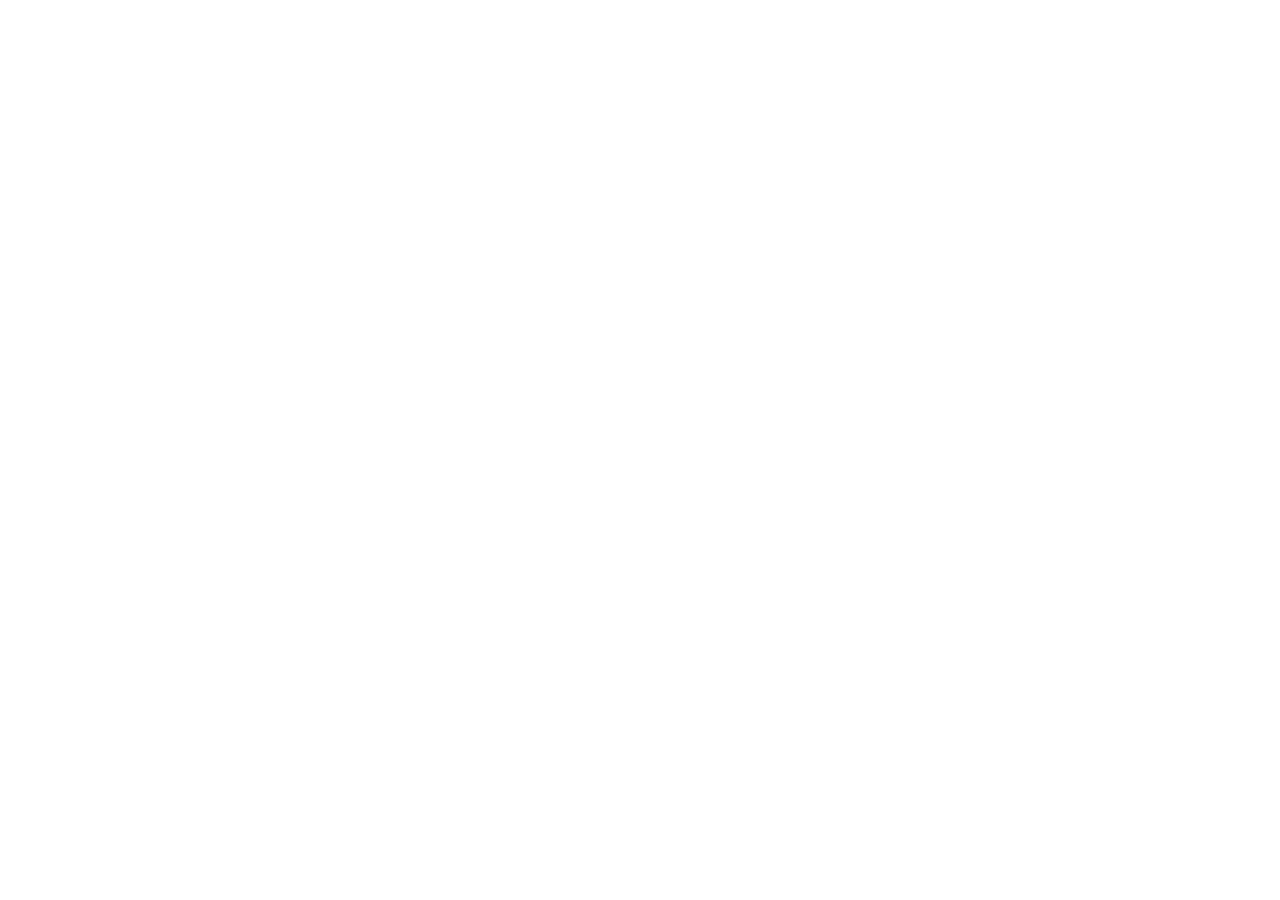
==== src/main/resources/static/index.html @ 3d904bde "базовый гуи" ====
<!DOCTYPE html>
<html lang="ru">
<head>
    <meta charset="UTF-8">
    <meta name="viewport" content="width=device-width, initial-scale=1.0">
    <title>Football Manager</title>
    <link rel="stylesheet" href="/css/style.css">
</head>
<body>
    <div id="app">
        <header id="header"></header>
        <div id="layout">
            <nav id="sidebar"></nav>
            <main id="content">
                <div class="loading"></div>
            </main>
        </div>
    </div>

    <script src="/js/api.js"></script>
    <script src="/js/state.js"></script>
    <script src="/js/components/header.js"></script>
    <script src="/js/components/sidebar.js"></script>
    <script src="/js/pages/home.js"></script>
    <script src="/js/pages/placeholder.js"></script>
    <script src="/js/app.js"></script>
</body>
</html>
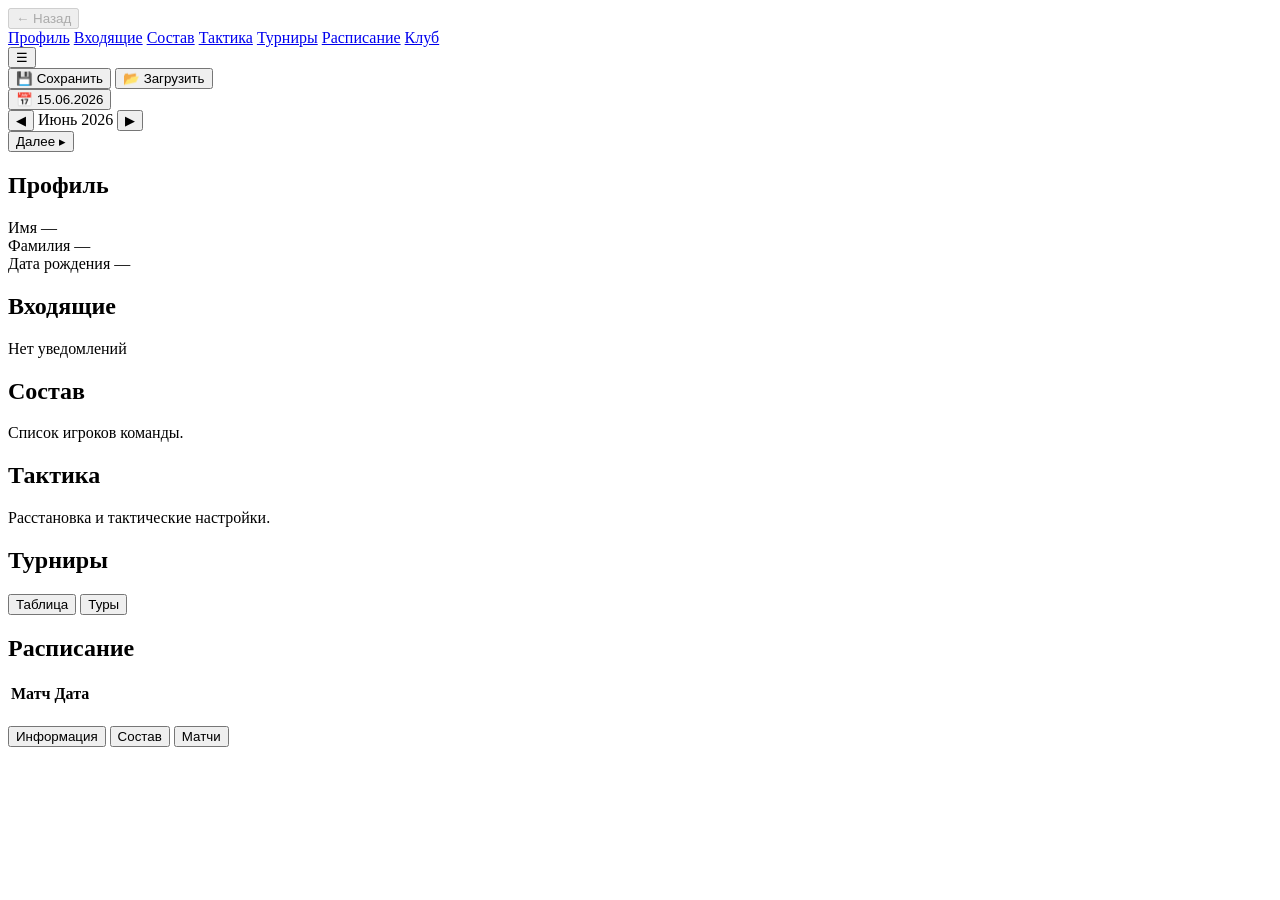
==== commit 761fa0a1: "рефакторинг фронта" ====
--- a/src/main/resources/static/index.html
+++ b/src/main/resources/static/index.html
@@ -1,28 +1,167 @@
 <!DOCTYPE html>
 <html lang="ru">
 <head>
-    <meta charset="UTF-8">
-    <meta name="viewport" content="width=device-width, initial-scale=1.0">
-    <title>Football Manager</title>
-    <link rel="stylesheet" href="/css/style.css">
+  <meta charset="UTF-8" />
+  <meta name="viewport" content="width=device-width, initial-scale=1.0" />
+  <title>Football Manager</title>
+  <link rel="stylesheet" href="/css/style.css" />
 </head>
 <body>
-    <div id="app">
-        <header id="header"></header>
-        <div id="layout">
-            <nav id="sidebar"></nav>
-            <main id="content">
-                <div class="loading"></div>
-            </main>
+<div class="layout">
+
+  <div class="sidebar">
+    <div class="sidebar-header">
+      <button id="backBtn" class="back-btn" disabled>← Назад</button>
+    </div>
+    <nav class="sidebar-nav">
+      <a href="#profile" class="nav-item" data-tab="profile">Профиль</a>
+      <a href="#inbox" class="nav-item" data-tab="inbox">Входящие</a>
+      <a href="#squad" class="nav-item" data-tab="squad">Состав</a>
+      <a href="#tactics" class="nav-item" data-tab="tactics">Тактика</a>
+      <a href="#tournaments" class="nav-item" data-tab="tournaments">Турниры</a>
+      <a href="#schedule" class="nav-item" data-tab="schedule">Расписание</a>
+      <a href="#club" class="nav-item" data-tab="club">Клуб</a>
+    </nav>
+  </div>
+
+  <div class="right-panel">
+    <div class="topbar">
+      <div class="topbar-title" id="pageTitle"></div>
+      <div class="topbar-right">
+          <div class="js-menu">
+          <button class="topbar-btn">☰</button>
+          <div class="dropdown-menu" id="menuBody">
+            <button class="dropdown-item">💾 Сохранить</button>
+            <button class="dropdown-item">📂 Загрузить</button>
+          </div>
         </div>
+        <button class="topbar-date js-calendar">
+          <span>📅</span>
+          <span id="currentDate">15.06.2026</span>
+        </button>
+        <div class="calendar-wrapper">
+          <div class="calendar-popup" id="calendarBody">
+            <div class="calendar-header">
+              <button>◀</button>
+              <span id="currentMonth">Июнь 2026</span>
+              <button>▶</button>
+            </div>
+            <div class="calendar-grid" id="calendarDays"></div>
+          </div>
+        </div>
+        <button class="topbar-btn primary">Далее ▸</button>
+      </div>
     </div>
 
-    <script src="/js/api.js"></script>
-    <script src="/js/state.js"></script>
-    <script src="/js/components/header.js"></script>
-    <script src="/js/components/sidebar.js"></script>
-    <script src="/js/pages/home.js"></script>
-    <script src="/js/pages/placeholder.js"></script>
-    <script src="/js/app.js"></script>
+    <div class="content-area">
+      <section id="page-profile" class="page-content">
+        <h1 class="page-title">Профиль</h1>
+        <div class="profile-card" id="profileCard">
+          <div class="profile-field">
+            <span class="profile-label">Имя</span>
+            <span class="profile-value" id="profileFirstName">—</span>
+          </div>
+          <div class="profile-field">
+            <span class="profile-label">Фамилия</span>
+            <span class="profile-value" id="profileLastName">—</span>
+          </div>
+          <div class="profile-field">
+            <span class="profile-label">Дата рождения</span>
+            <span class="profile-value" id="profileBirthDate">—</span>
+          </div>
+        </div>
+      </section>
+      <section id="page-inbox" class="page-content">
+        <h1 class="page-title">Входящие</h1>
+        <div class="inbox-layout">
+          <div class="inbox-list" id="inboxList"></div>
+          <div class="inbox-content" id="inboxContent">
+            <p class="inbox-empty">Нет уведомлений</p>
+          </div>
+        </div>
+      </section>
+      <section id="page-squad" class="page-content">
+        <h1 class="page-title">Состав</h1>
+        <p>Список игроков команды.</p>
+      </section>
+      <section id="page-tactics" class="page-content">
+        <h1 class="page-title">Тактика</h1>
+        <p>Расстановка и тактические настройки.</p>
+      </section>
+      <section id="page-tournaments" class="page-content">
+        <h1 class="page-title">Турниры</h1>
+        <div id="tournamentSections"></div>
+      </section>
+      <section id="page-tournament" class="page-content">
+        <div class="tab-bar">
+          <button class="tab active" data-tab="table">Таблица</button>
+          <button class="tab" data-tab="rounds">Туры</button>
+        </div>
+        <div id="tournamentTableFull"></div>
+        <div id="tournamentRounds" style="display:none">
+          <div class="round-nav">
+            <button class="round-nav-btn" id="prevRoundBtn">←</button>
+            <input type="number" class="round-nav-input" id="roundNumberInput" value="1" min="1">
+            <span id="roundTotal" class="round-nav-total">из 0</span>
+            <button class="round-nav-btn" id="nextRoundBtn">→</button>
+          </div>
+          <div id="roundMatchesContainer"></div>
+        </div>
+      </section>
+      <section id="page-schedule" class="page-content">
+        <h1 class="page-title">Расписание</h1>
+        <table class="schedule-table">
+          <thead>
+            <tr>
+              <th>Матч</th>
+              <th>Дата</th>
+            </tr>
+          </thead>
+          <tbody id="scheduleBody"></tbody>
+        </table>
+      </section>
+      <section id="page-club" class="page-content">
+        <div class="club-header">
+          <div class="club-header-left">
+            <h1 class="club-name" id="clubName"></h1>
+            <span class="club-country" id="clubCountry"></span>
+          </div>
+          <div class="club-header-right">
+            <div class="club-geo">
+              <span id="clubCity"></span>
+            </div>
+          </div>
+        </div>
+
+        <div class="tab-bar">
+          <button class="tab active" data-tab="info">Информация</button>
+          <button class="tab" data-tab="squad">Состав</button>
+          <button class="tab" data-tab="matches">Матчи</button>
+        </div>
+
+        <div id="clubTabInfo" class="club-tab-content"></div>
+        <div id="clubTabSquad" class="club-tab-content" style="display:none;">
+          <div id="clubSquadList"></div>
+        </div>
+        <div id="clubTabMatches" class="club-tab-content" style="display:none;">
+          <table class="schedule-table">
+            <thead>
+              <tr>
+                <th>Матч</th>
+                <th>Дата</th>
+              </tr>
+            </thead>
+            <tbody id="clubScheduleBody"></tbody>
+          </table>
+        </div>
+      </section>
+      <section id="page-player" class="page-content"></section>
+      <section id="page-team" class="page-content"></section>
+      <section id="page-tournament-detail" class="page-content"></section>
+    </div>
+  </div>
+
+</div>
+<script type="module" src="/js/app.js"></script>
 </body>
 </html>
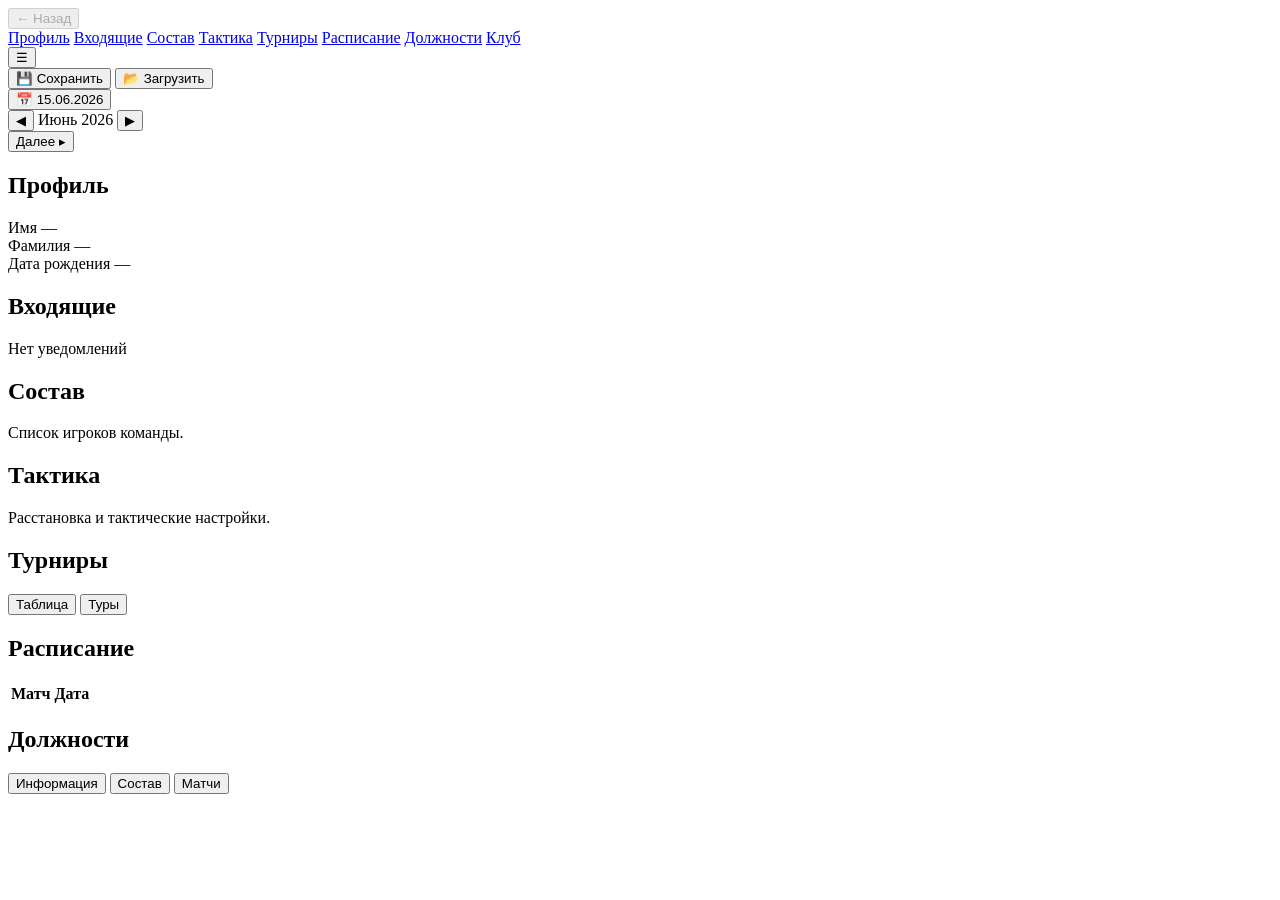
==== commit 5ce5d35a: "staff: ui" ====
--- a/src/main/resources/static/index.html
+++ b/src/main/resources/static/index.html
@@ -20,6 +20,7 @@
       <a href="#tactics" class="nav-item" data-tab="tactics">Тактика</a>
       <a href="#tournaments" class="nav-item" data-tab="tournaments">Турниры</a>
       <a href="#schedule" class="nav-item" data-tab="schedule">Расписание</a>
+      <a href="#staff" class="nav-item" data-tab="staff">Должности</a>
       <a href="#club" class="nav-item" data-tab="club">Клуб</a>
     </nav>
   </div>
@@ -120,6 +121,10 @@
           <tbody id="scheduleBody"></tbody>
         </table>
       </section>
+      <section id="page-staff" class="page-content">
+        <h1 class="page-title">Должности</h1>
+        <div class="staff-grid" id="staffGrid"></div>
+      </section>
       <section id="page-club" class="page-content">
         <div class="club-header">
           <div class="club-header-left">
@@ -139,7 +144,9 @@
           <button class="tab" data-tab="matches">Матчи</button>
         </div>
 
-        <div id="clubTabInfo" class="club-tab-content"></div>
+        <div id="clubTabInfo" class="club-tab-content">
+          <div id="clubRecentMatches" class="club-recent-matches"></div>
+        </div>
         <div id="clubTabSquad" class="club-tab-content" style="display:none;">
           <div id="clubSquadList"></div>
         </div>
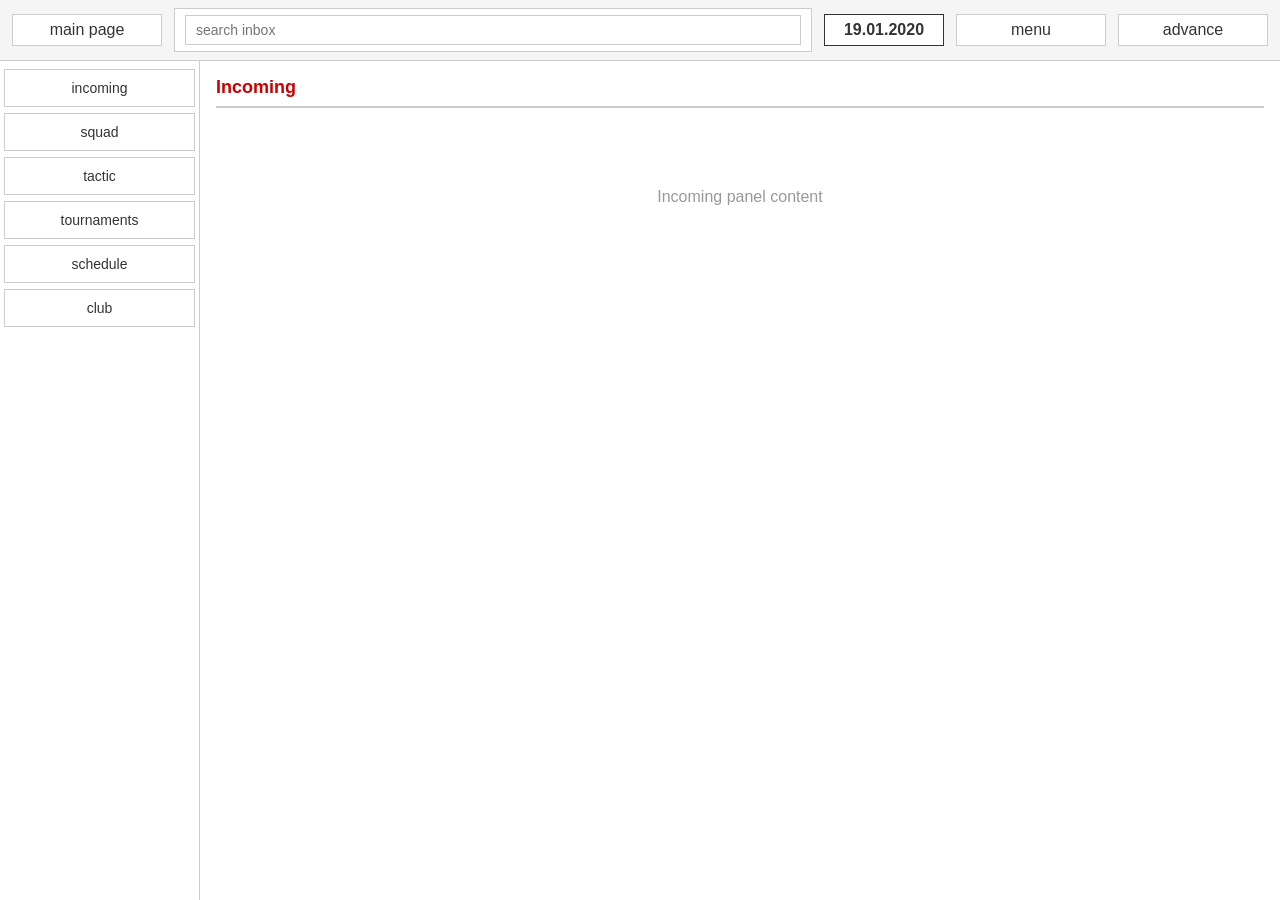
==== commit 2df6d2a3: "init screen" ====
--- a/src/main/resources/static/index.html
+++ b/src/main/resources/static/index.html
@@ -1,174 +1,45 @@
 <!DOCTYPE html>
-<html lang="ru">
+<html lang="en">
 <head>
-  <meta charset="UTF-8" />
-  <meta name="viewport" content="width=device-width, initial-scale=1.0" />
-  <title>Football Manager</title>
-  <link rel="stylesheet" href="/css/style.css" />
+    <meta charset="UTF-8">
+    <meta name="viewport" content="width=device-width, initial-scale=1.0">
+    <title>Football Manager</title>
+    <link rel="stylesheet" href="css/style.css">
 </head>
 <body>
-<div class="layout">
+    <div id="app">
+        <header class="top-bar">
+            <div class="top-section-1">main page</div>
+            <div class="top-section-2">
+                <input type="text" class="search-input" placeholder="search inbox">
+            </div>
+            <div class="date-display">19.01.2020</div>
+            <div class="top-section-4">menu</div>
+            <div class="top-section-5">advance</div>
+        </header>
 
-  <div class="sidebar">
-    <div class="sidebar-header">
-      <button id="backBtn" class="back-btn" disabled>← Назад</button>
-    </div>
-    <nav class="sidebar-nav">
-      <a href="#profile" class="nav-item" data-tab="profile">Профиль</a>
-      <a href="#inbox" class="nav-item" data-tab="inbox">Входящие</a>
-      <a href="#squad" class="nav-item" data-tab="squad">Состав</a>
-      <a href="#tactics" class="nav-item" data-tab="tactics">Тактика</a>
-      <a href="#tournaments" class="nav-item" data-tab="tournaments">Турниры</a>
-      <a href="#schedule" class="nav-item" data-tab="schedule">Расписание</a>
-      <a href="#staff" class="nav-item" data-tab="staff">Должности</a>
-      <a href="#club" class="nav-item" data-tab="club">Клуб</a>
-    </nav>
-  </div>
+        <main class="main-container">
+            <aside class="left-panel">
+                <div class="panel-item" data-page="incoming" data-panel="incoming">incoming</div>
+                <div class="panel-item" data-page="squad" data-panel="squad">squad</div>
+                <div class="panel-item" data-page="tactic" data-panel="tactic">tactic</div>
+                <div class="panel-item" data-page="tournaments" data-panel="tournaments">tournaments</div>
+                <div class="panel-item" data-page="schedule" data-panel="schedule">schedule</div>
+                <div class="panel-item" data-page="club" data-panel="club">club</div>
+            </aside>
 
-  <div class="right-panel">
-    <div class="topbar">
-      <div class="topbar-title" id="pageTitle"></div>
-      <div class="topbar-right">
-          <div class="js-menu">
-          <button class="topbar-btn">☰</button>
-          <div class="dropdown-menu" id="menuBody">
-            <button class="dropdown-item">💾 Сохранить</button>
-            <button class="dropdown-item">📂 Загрузить</button>
-          </div>
-        </div>
-        <button class="topbar-date js-calendar">
-          <span>📅</span>
-          <span id="currentDate">15.06.2026</span>
-        </button>
-        <div class="calendar-wrapper">
-          <div class="calendar-popup" id="calendarBody">
-            <div class="calendar-header">
-              <button>◀</button>
-              <span id="currentMonth">Июнь 2026</span>
-              <button>▶</button>
-            </div>
-            <div class="calendar-grid" id="calendarDays"></div>
-          </div>
-        </div>
-        <button class="topbar-btn primary">Далее ▸</button>
-      </div>
+            <section class="main-panel" id="main-panel">
+                <h1 class="panel-title" id="panel-title">incoming</h1>
+                <div class="panel-content" id="panel-content">
+                    <!-- Content will be loaded dynamically -->
+                </div>
+            </section>
+        </main>
     </div>
 
-    <div class="content-area">
-      <section id="page-profile" class="page-content">
-        <h1 class="page-title">Профиль</h1>
-        <div class="profile-card" id="profileCard">
-          <div class="profile-field">
-            <span class="profile-label">Имя</span>
-            <span class="profile-value" id="profileFirstName">—</span>
-          </div>
-          <div class="profile-field">
-            <span class="profile-label">Фамилия</span>
-            <span class="profile-value" id="profileLastName">—</span>
-          </div>
-          <div class="profile-field">
-            <span class="profile-label">Дата рождения</span>
-            <span class="profile-value" id="profileBirthDate">—</span>
-          </div>
-        </div>
-      </section>
-      <section id="page-inbox" class="page-content">
-        <h1 class="page-title">Входящие</h1>
-        <div class="inbox-layout">
-          <div class="inbox-list" id="inboxList"></div>
-          <div class="inbox-content" id="inboxContent">
-            <p class="inbox-empty">Нет уведомлений</p>
-          </div>
-        </div>
-      </section>
-      <section id="page-squad" class="page-content">
-        <h1 class="page-title">Состав</h1>
-        <p>Список игроков команды.</p>
-      </section>
-      <section id="page-tactics" class="page-content">
-        <h1 class="page-title">Тактика</h1>
-        <p>Расстановка и тактические настройки.</p>
-      </section>
-      <section id="page-tournaments" class="page-content">
-        <h1 class="page-title">Турниры</h1>
-        <div id="tournamentSections"></div>
-      </section>
-      <section id="page-tournament" class="page-content">
-        <div class="tab-bar">
-          <button class="tab active" data-tab="table">Таблица</button>
-          <button class="tab" data-tab="rounds">Туры</button>
-        </div>
-        <div id="tournamentTableFull"></div>
-        <div id="tournamentRounds" style="display:none">
-          <div class="round-nav">
-            <button class="round-nav-btn" id="prevRoundBtn">←</button>
-            <input type="number" class="round-nav-input" id="roundNumberInput" value="1" min="1">
-            <span id="roundTotal" class="round-nav-total">из 0</span>
-            <button class="round-nav-btn" id="nextRoundBtn">→</button>
-          </div>
-          <div id="roundMatchesContainer"></div>
-        </div>
-      </section>
-      <section id="page-schedule" class="page-content">
-        <h1 class="page-title">Расписание</h1>
-        <table class="schedule-table">
-          <thead>
-            <tr>
-              <th>Матч</th>
-              <th>Дата</th>
-            </tr>
-          </thead>
-          <tbody id="scheduleBody"></tbody>
-        </table>
-      </section>
-      <section id="page-staff" class="page-content">
-        <h1 class="page-title">Должности</h1>
-        <div class="staff-grid" id="staffGrid"></div>
-      </section>
-      <section id="page-club" class="page-content">
-        <div class="club-header">
-          <div class="club-header-left">
-            <h1 class="club-name" id="clubName"></h1>
-            <span class="club-country" id="clubCountry"></span>
-          </div>
-          <div class="club-header-right">
-            <div class="club-geo">
-              <span id="clubCity"></span>
-            </div>
-          </div>
-        </div>
-
-        <div class="tab-bar">
-          <button class="tab active" data-tab="info">Информация</button>
-          <button class="tab" data-tab="squad">Состав</button>
-          <button class="tab" data-tab="matches">Матчи</button>
-        </div>
-
-        <div id="clubTabInfo" class="club-tab-content">
-          <div id="clubRecentMatches" class="club-recent-matches"></div>
-        </div>
-        <div id="clubTabSquad" class="club-tab-content" style="display:none;">
-          <div id="clubSquadList"></div>
-        </div>
-        <div id="clubTabMatches" class="club-tab-content" style="display:none;">
-          <table class="schedule-table">
-            <thead>
-              <tr>
-                <th>Матч</th>
-                <th>Дата</th>
-              </tr>
-            </thead>
-            <tbody id="clubScheduleBody"></tbody>
-          </table>
-        </div>
-      </section>
-      <section id="page-player" class="page-content"></section>
-      <section id="page-team" class="page-content"></section>
-      <section id="page-tournament-detail" class="page-content"></section>
-    </div>
-  </div>
-
-</div>
-<script type="module" src="/js/app.js"></script>
+    <script src="js/state.js"></script>
+    <script src="js/router.js"></script>
+    <script src="js/app.js"></script>
+    <script src="js/panel-manager.js"></script>
 </body>
 </html>
--- a/src/main/resources/static/css/style.css
+++ b/src/main/resources/static/css/style.css
@@ -0,0 +1,173 @@
+* {
+    margin: 0;
+    padding: 0;
+    box-sizing: border-box;
+}
+
+body {
+    font-family: 'Arial', 'Helvetica', sans-serif;
+    background-color: #ffffff;
+    color: #333333;
+    height: 100vh;
+    overflow: hidden;
+}
+
+#app {
+    display: flex;
+    flex-direction: column;
+    height: 100vh;
+    width: 100vw;
+}
+
+/* Top bar */
+.top-bar {
+    display: flex;
+    align-items: center;
+    padding: 8px 12px;
+    background-color: #f5f5f5;
+    border-bottom: 1px solid #cccccc;
+    gap: 12px;
+}
+
+.top-section-1,
+.top-section-4,
+.top-section-5 {
+    padding: 6px 10px;
+    border: 1px solid #cccccc;
+    background-color: #ffffff;
+    min-width: 150px;
+    text-align: center;
+}
+
+.top-section-2 {
+    flex: 1;
+    border: 1px solid #cccccc;
+    background-color: #ffffff;
+    padding: 6px 10px;
+    display: flex;
+    align-items: center;
+    text-align: left;
+}
+
+.search-input {
+    width: 100%;
+    padding: 6px 10px;
+    border: 1px solid #cccccc;
+    background-color: #ffffff;
+    font-size: 14px;
+    appearance: none;
+    -webkit-appearance: none;
+}
+
+.top-section-2 {
+    color: #cc0000;
+    font-weight: bold;
+}
+
+.date-display {
+    padding: 6px 12px;
+    border: 1px solid #333333;
+    background-color: #ffffff;
+    min-width: 120px;
+    text-align: center;
+    font-weight: bold;
+}
+
+/* Main container */
+.main-container {
+    display: flex;
+    flex: 1;
+    overflow: hidden;
+}
+
+/* Left panel */
+.left-panel {
+    width: 200px;
+    padding: 8px 4px;
+    background-color: #ffffff;
+    border-right: 1px solid #cccccc;
+    display: flex;
+    flex-direction: column;
+    gap: 6px;
+    overflow-y: auto;
+}
+
+.panel-item {
+    padding: 10px 12px;
+    border: 1px solid #cccccc;
+    background-color: #ffffff;
+    cursor: pointer;
+    text-align: center;
+    font-size: 14px;
+    transition: all 0.1s ease;
+}
+
+.panel-item:hover {
+    background-color: #e8f4f8;
+    border-color: #99d1ff;
+}
+
+.panel-item.active {
+    background-color: #e8f4f8;
+    border-color: #0066cc;
+    font-weight: bold;
+}
+
+
+/* Main panel */
+.main-panel {
+    flex: 1;
+    padding: 16px;
+    overflow-y: auto;
+    background-color: #ffffff;
+}
+
+.panel-title {
+    color: #cc0000;
+    font-size: 18px;
+    font-weight: bold;
+    margin-bottom: 16px;
+    padding-bottom: 8px;
+    border-bottom: 2px solid #cccccc;
+}
+
+.panel-content {
+    min-height: calc(100vh - 120px);
+}
+
+/* Error message */
+.error-message {
+    padding: 16px;
+    background-color: #ffe8e8;
+    border: 1px solid #cc0000;
+    color: #cc0000;
+    margin-bottom: 16px;
+    border-radius: 4px;
+}
+
+/* Placeholder content */
+.placeholder {
+    padding: 64px;
+    text-align: center;
+    color: #999999;
+    font-size: 16px;
+}
+
+/* Scrollbar styling */
+::-webkit-scrollbar {
+    width: 10px;
+    height: 10px;
+}
+
+::-webkit-scrollbar-track {
+    background: #f0f0f0;
+}
+
+::-webkit-scrollbar-thumb {
+    background: #cccccc;
+    border-radius: 5px;
+}
+
+::-webkit-scrollbar-thumb:hover {
+    background: #999999;
+}
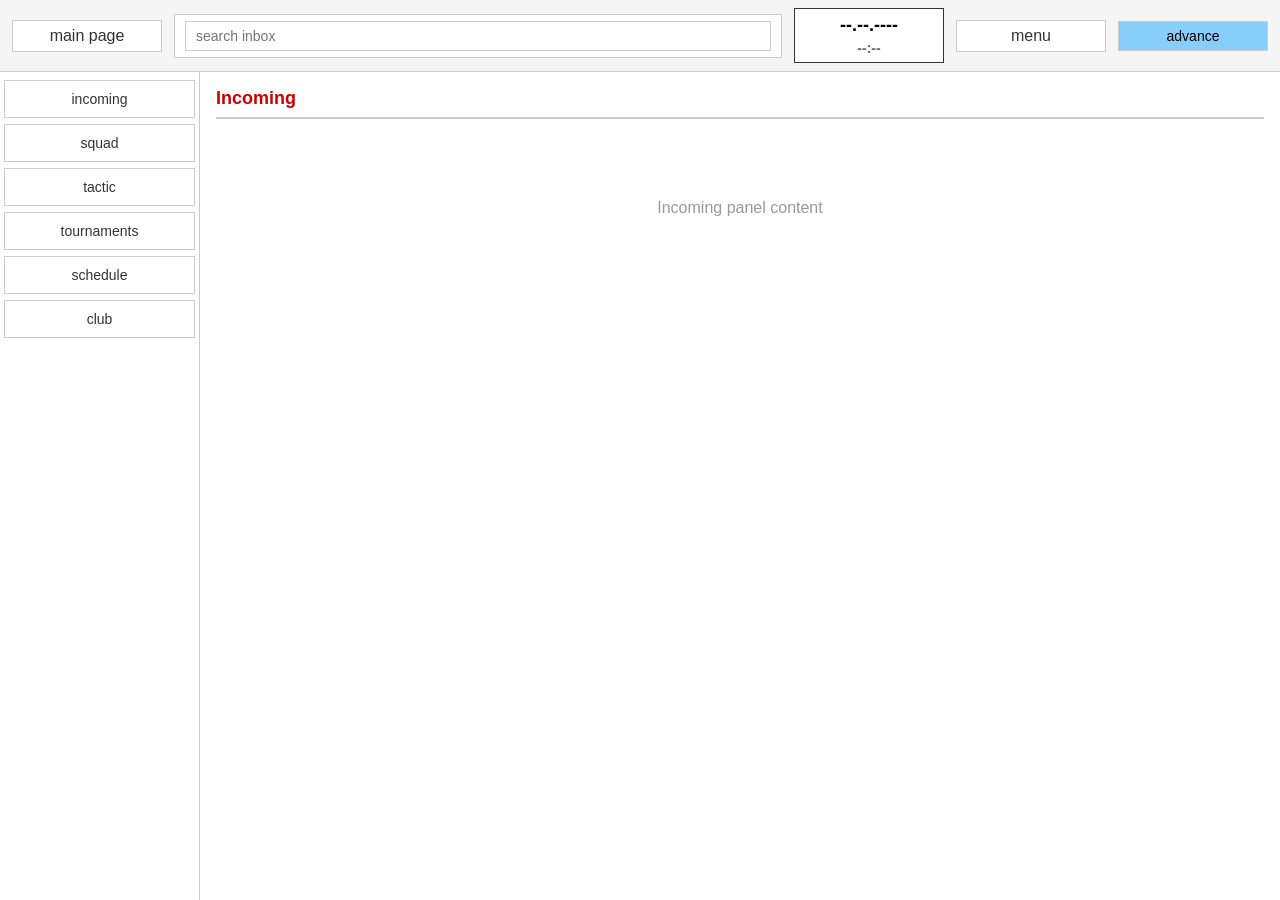
==== commit 64b8dd55: "time - backend" ====
--- a/src/main/resources/static/index.html
+++ b/src/main/resources/static/index.html
@@ -13,9 +13,12 @@
             <div class="top-section-2">
                 <input type="text" class="search-input" placeholder="search inbox">
             </div>
-            <div class="date-display">19.01.2020</div>
+            <div id="date-display-container" class="date-display-container">
+                <div class="date">--.--.----</div>
+                <div class="time">--:--</div>
+            </div>
             <div class="top-section-4">menu</div>
-            <div class="top-section-5">advance</div>
+            <button id="advance-btn" class="advance-btn">advance</button>
         </header>
 
         <main class="main-container">
@@ -37,6 +40,8 @@
         </main>
     </div>
 
+    <script src="js/date-display.js"></script>
+    <script src="js/advance-widget.js"></script>
     <script src="js/state.js"></script>
     <script src="js/router.js"></script>
     <script src="js/app.js"></script>
--- a/src/main/resources/static/css/style.css
+++ b/src/main/resources/static/css/style.css
@@ -153,6 +153,59 @@
     font-size: 16px;
 }
 
+/* Advance button */
+.advance-btn {
+    padding: 6px 10px;
+    border: 1px solid #cccccc;
+    background-color: #87CEFA;
+    color: #000;
+    min-width: 150px;
+    text-align: center;
+    font-size: 14px;
+    cursor: pointer;
+    transition: all 0.2s ease;
+    appearance: none;
+    -webkit-appearance: none;
+}
+
+.advance-btn:hover {
+    background-color: #5B9FD5;
+    border-color: #3a7bc8;
+}
+
+.advance-btn:active {
+    background-color: #3a7bc8;
+}
+
+.advance-btn:disabled {
+    background-color: #ccc;
+    cursor: not-allowed;
+    opacity: 0.7;
+}
+
+/* Date display container */
+.date-display-container {
+    display: flex;
+    flex-direction: column;
+    align-items: center;
+    gap: 4px;
+    padding: 6px 12px;
+    border: 1px solid #333333;
+    background-color: #ffffff;
+    min-width: 150px;
+    font-weight: bold;
+}
+
+.date-display-container .date {
+    font-size: 18px;
+    color: #000;
+}
+
+.date-display-container .time {
+    font-size: 14px;
+    color: #666;
+}
+
 /* Scrollbar styling */
 ::-webkit-scrollbar {
     width: 10px;
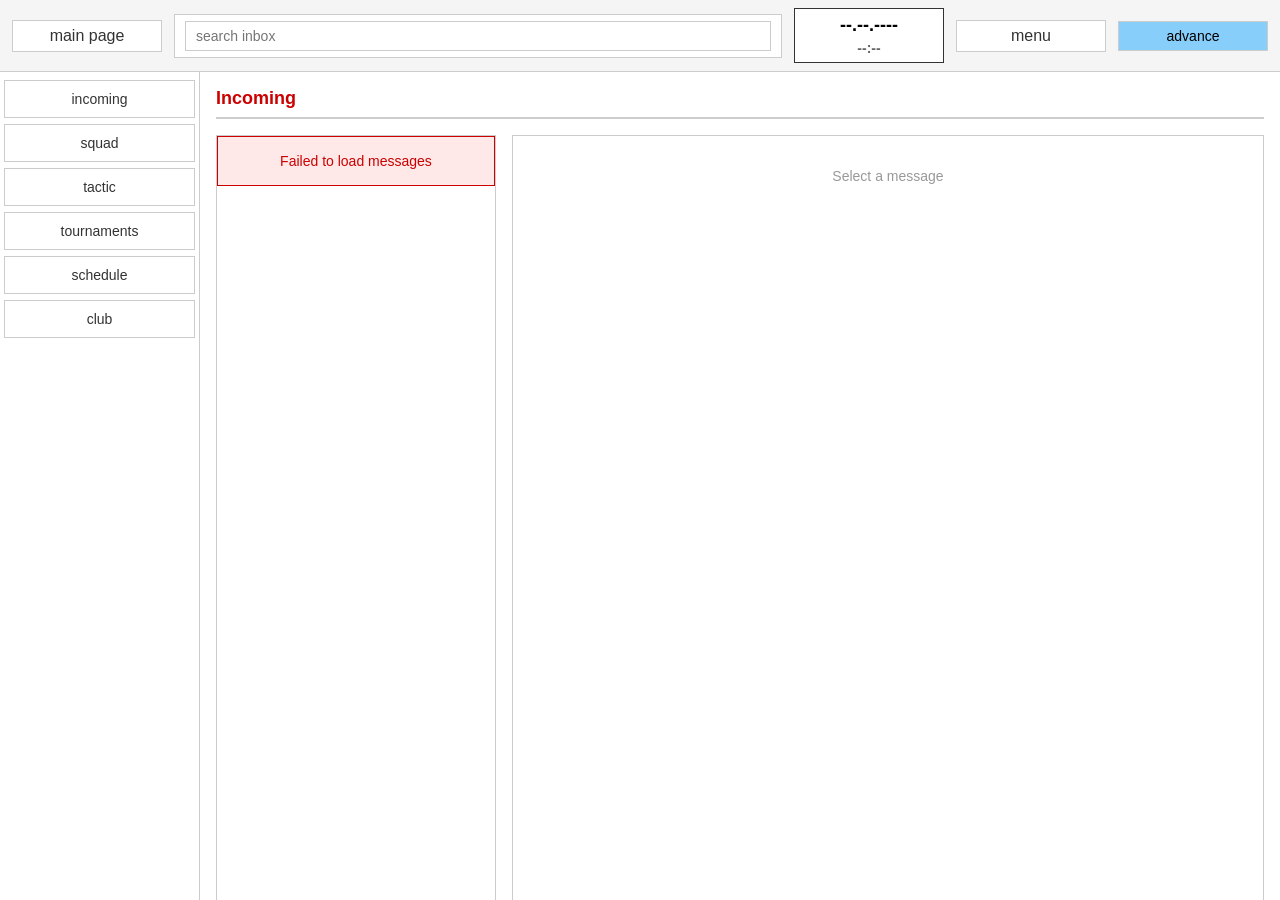
==== commit 3a83d806: "incoming frontend" ====
--- a/src/main/resources/static/index.html
+++ b/src/main/resources/static/index.html
@@ -44,7 +44,7 @@
     <script src="js/advance-widget.js"></script>
     <script src="js/state.js"></script>
     <script src="js/router.js"></script>
+    <script src="js/panel-manager.js"></script>
     <script src="js/app.js"></script>
-    <script src="js/panel-manager.js"></script>
 </body>
 </html>
--- a/src/main/resources/static/css/style.css
+++ b/src/main/resources/static/css/style.css
@@ -224,3 +224,149 @@
 ::-webkit-scrollbar-thumb:hover {
     background: #999999;
 }
+
+/* Incoming grid */
+.incoming-grid {
+    display: flex;
+    gap: 16px;
+    height: calc(100vh - 120px);
+}
+
+.incoming-message-list {
+    width: 280px;
+    min-width: 200px;
+    border: 1px solid #cccccc;
+    background-color: #ffffff;
+    overflow-y: auto;
+}
+
+.message-list-placeholder,
+.message-list-empty,
+.message-list-error {
+    padding: 16px;
+    text-align: center;
+    color: #999999;
+    font-size: 14px;
+}
+
+.message-list-error {
+    color: #cc0000;
+    background-color: #ffe8e8;
+    border: 1px solid #cc0000;
+}
+
+.message-items {
+    display: flex;
+    flex-direction: column;
+}
+
+.message-item {
+    padding: 12px 16px;
+    border-bottom: 1px solid #eeeeee;
+    cursor: pointer;
+    transition: background-color 0.1s ease;
+}
+
+.message-item:hover {
+    background-color: #f0f8ff;
+}
+
+.message-item.active {
+    background-color: #e8f4f8;
+    border-left: 3px solid #0066cc;
+    font-weight: bold;
+}
+
+.message-type {
+    font-size: 14px;
+    color: #333333;
+}
+
+.incoming-match-overview {
+    flex: 1;
+    border: 1px solid #cccccc;
+    background-color: #ffffff;
+    overflow-y: auto;
+    padding: 16px;
+}
+
+.match-overview-placeholder,
+.match-overview-empty,
+.match-overview-error {
+    padding: 16px;
+    text-align: center;
+    color: #999999;
+    font-size: 14px;
+}
+
+.match-overview-error {
+    color: #cc0000;
+    background-color: #ffe8e8;
+    border: 1px solid #cc0000;
+}
+
+.match-rows {
+    display: flex;
+    flex-direction: column;
+    gap: 8px;
+}
+
+.match-row {
+    display: grid;
+    grid-template-columns: 80px 1fr 60px 1fr;
+    align-items: center;
+    padding: 10px 12px;
+    border-bottom: 1px solid #eeeeee;
+    font-size: 14px;
+    min-height: 36px;
+}
+
+.match-row:last-child {
+    border-bottom: none;
+}
+
+.match-date {
+    color: #666666;
+    font-size: 13px;
+    white-space: nowrap;
+    text-align: center;
+}
+
+.match-teams {
+    text-align: right;
+    white-space: nowrap;
+    overflow: hidden;
+    text-overflow: ellipsis;
+    padding-right: 8px;
+}
+
+.match-teams:first-child {
+    text-align: left;
+    padding-left: 8px;
+    padding-right: 8px;
+}
+
+.match-score {
+    display: flex;
+    align-items: center;
+    justify-content: center;
+    gap: 4px;
+    white-space: nowrap;
+    font-weight: bold;
+    font-size: 15px;
+    color: #cc0000;
+}
+
+.score-home,
+.score-away {
+    min-width: 16px;
+    text-align: center;
+}
+
+.score-home {
+    padding-right: 2px;
+}
+
+.score-away {
+    padding-left: 2px;
+}
